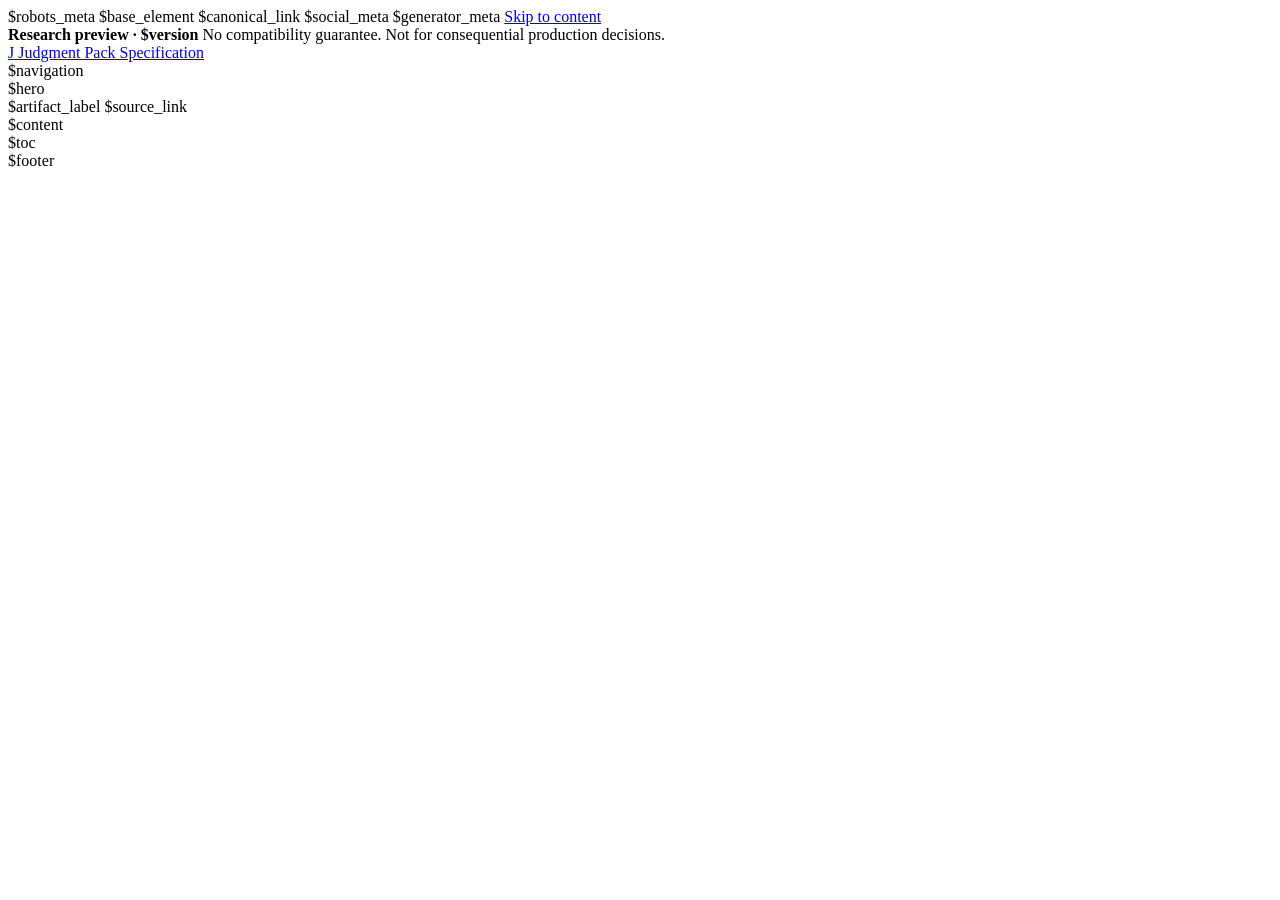
==== web/templates/page.html @ 72bc5d97 "feat(web): demote CLI from primary nav, add build migration-safety, HSTS Structural, domain-independ" ====
<!doctype html>
<html lang="$language">
  <head>
    <meta charset="utf-8">
    <meta name="viewport" content="width=device-width, initial-scale=1">
    <meta name="description" content="$description">
    <meta name="color-scheme" content="light">
    $robots_meta
    <title>$page_title</title>
    $base_element
    $canonical_link
    $social_meta
    $generator_meta
    <link rel="icon" href="$favicon" type="image/svg+xml">
    <link rel="stylesheet" href="$stylesheet">
  </head>
  <body class="$body_class">
    <a class="skip-link" href="#main-content">Skip to content</a>
    <div class="preview-banner" role="note">
      <strong>Research preview · $version</strong>
      <span>No compatibility guarantee. Not for consequential production decisions.</span>
    </div>
    <header class="site-header">
      <div class="header-inner">
        <a class="brand" href="$home" aria-label="JPS home">
          <span class="brand-mark" aria-hidden="true">J</span>
          <span>Judgment Pack Specification</span>
        </a>
        <nav aria-label="Primary">$navigation</nav>
      </div>
    </header>
    <div class="page-layout">
      <main id="main-content" tabindex="-1">
        $hero
        <div class="page-meta">
          <span class="artifact-label">$artifact_label</span>
          $source_link
        </div>
        <article class="prose">$content</article>
      </main>
      $toc
    </div>
    <footer class="site-footer"><div>$footer</div></footer>
  </body>
</html>
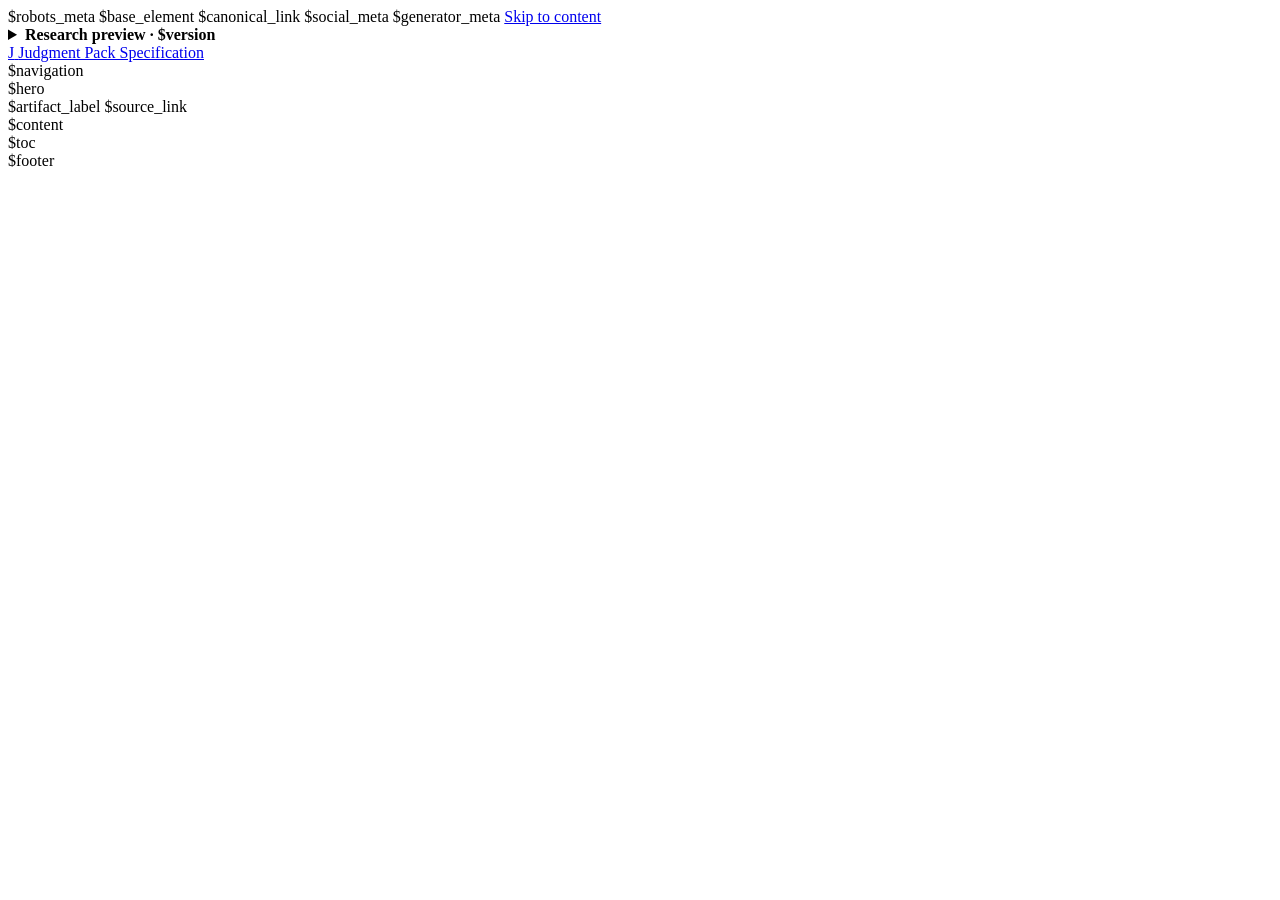
==== commit 63948849: "feat(web): collapsible banner + JS-free responsive hamburger nav Both features are pure CSS/HTML — s" ====
--- a/web/templates/page.html
+++ b/web/templates/page.html
@@ -16,19 +16,24 @@
   </head>
   <body class="$body_class">
     <a class="skip-link" href="#main-content">Skip to content</a>
-    <div class="preview-banner" role="note">
-      <strong>Research preview · $version</strong>
-      <span>No compatibility guarantee. Not for consequential production decisions.</span>
+    <div class="site-top">
+      <details class="preview-banner">
+        <summary class="preview-banner-summary">
+          <strong>Research preview · $version</strong>
+          <span class="preview-banner-chevron" aria-hidden="true"></span>
+        </summary>
+        <p class="preview-banner-detail">No compatibility guarantee. Not for consequential production decisions.</p>
+      </details>
+      <header class="site-header">
+        <div class="header-inner">
+          <a class="brand" href="$home" aria-label="JPS home">
+            <span class="brand-mark" aria-hidden="true">J</span>
+            <span>Judgment Pack Specification</span>
+          </a>
+          <nav class="site-nav" aria-label="Primary">$navigation</nav>
+        </div>
+      </header>
     </div>
-    <header class="site-header">
-      <div class="header-inner">
-        <a class="brand" href="$home" aria-label="JPS home">
-          <span class="brand-mark" aria-hidden="true">J</span>
-          <span>Judgment Pack Specification</span>
-        </a>
-        <nav aria-label="Primary">$navigation</nav>
-      </div>
-    </header>
     <div class="page-layout">
       <main id="main-content" tabindex="-1">
         $hero
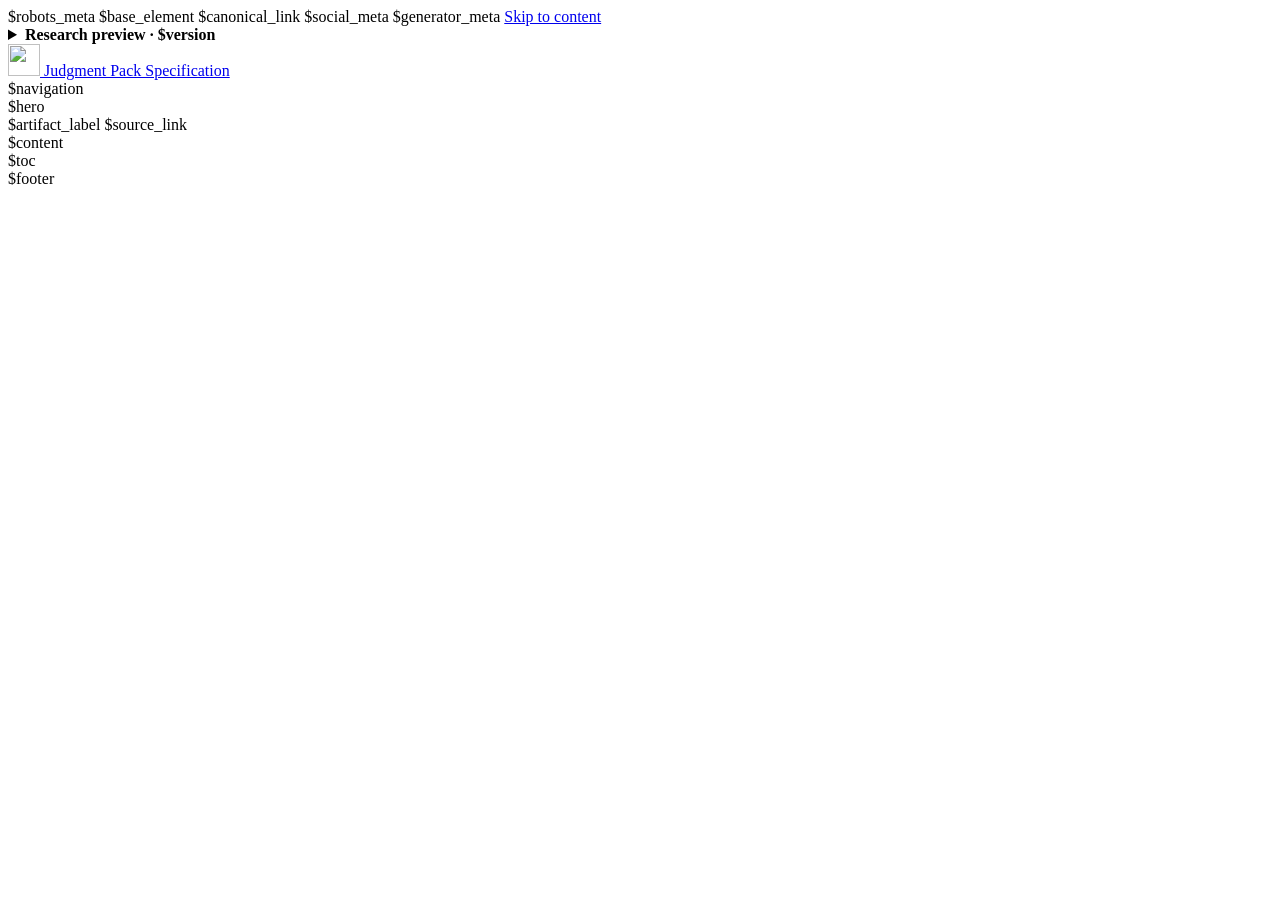
==== commit ddfd4b25: "Vendor-neutral site: remove Protoss branding, add Why page + community nav (#3) Makes the public sit" ====
--- a/web/templates/page.html
+++ b/web/templates/page.html
@@ -27,7 +27,7 @@
       <header class="site-header">
         <div class="header-inner">
           <a class="brand" href="$home" aria-label="JPS home">
-            <span class="brand-mark" aria-hidden="true">J</span>
+            <img class="brand-mark" src="$favicon" width="32" height="32" alt="" aria-hidden="true">
             <span>Judgment Pack Specification</span>
           </a>
           <nav class="site-nav" aria-label="Primary">$navigation</nav>
